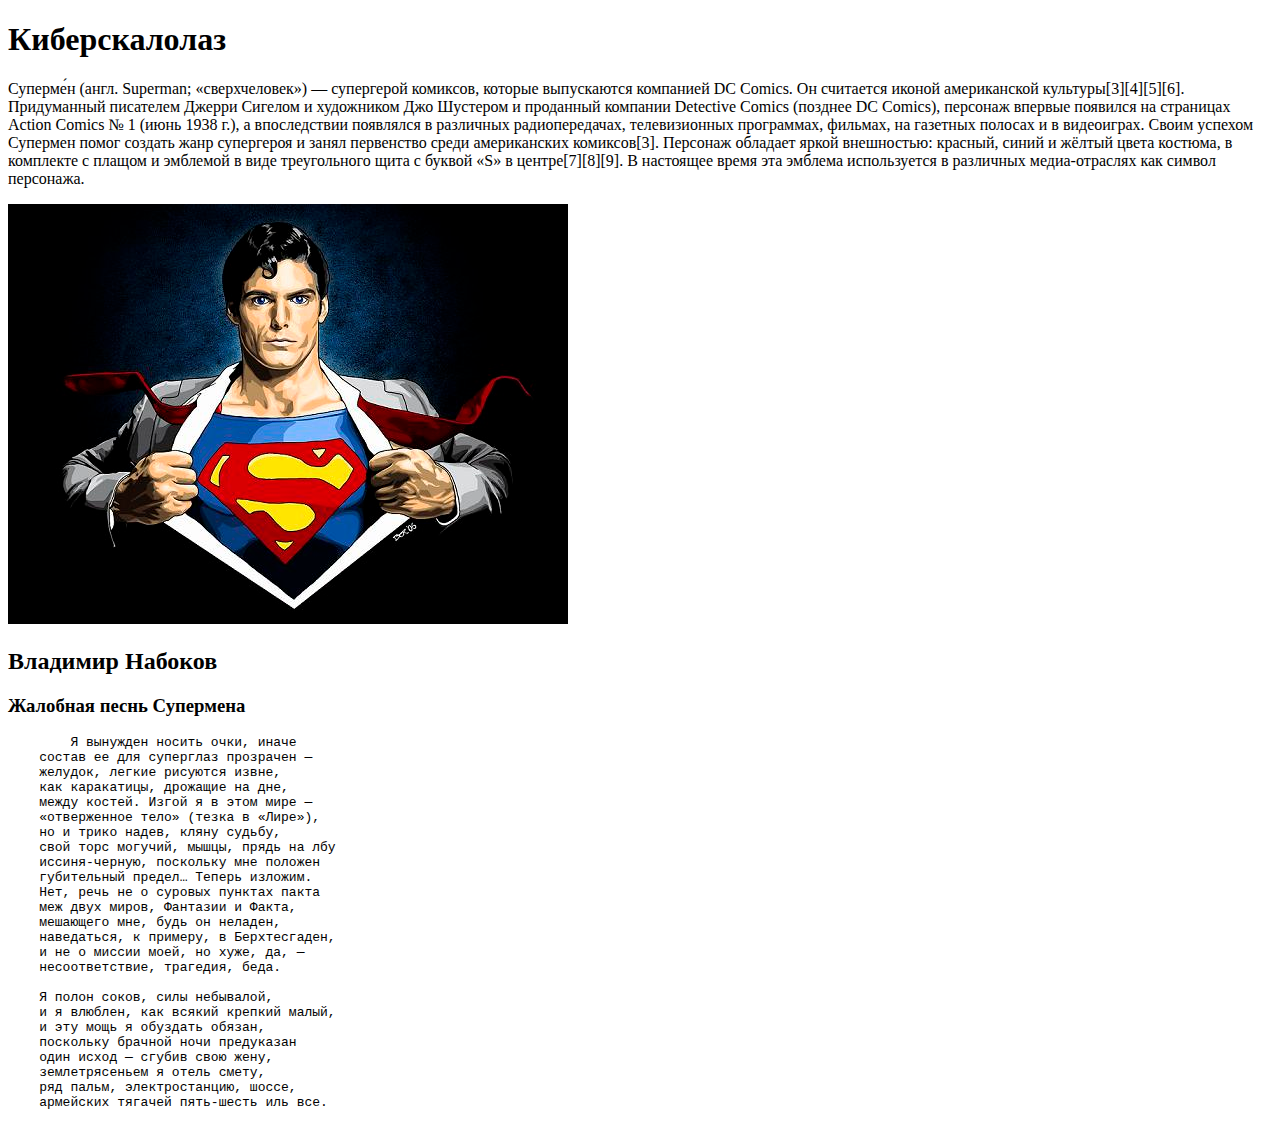
==== 1.html @ 24b2d424 "1 Commit" ====
<!DOCTYPE html>
<html lang="ru">
<head>
    <meta charset="UTF-8">
    <title>My new site</title>
</head>
<body>
    <h1>Киберскалолаз</h1>
    <p>
        Суперме́н (англ. Superman; «сверхчеловек») — супергерой комиксов, которые выпускаются компанией DC Comics.
        Он считается иконой американской культуры[3][4][5][6]. Придуманный писателем Джерри Сигелом и художником Джо Шустером
        и проданный компании Detective Comics (позднее DC Comics), персонаж впервые появился на страницах Action Comics № 1 (июнь 1938 г.), а впоследствии
        появлялся в различных радиопередачах, телевизионных программах, фильмах, на газетных полосах и в видеоиграх. Своим успехом Супермен помог создать жанр
        супергероя и занял первенство среди американских комиксов[3]. Персонаж обладает яркой внешностью: красный, синий и жёлтый цвета костюма, в комплекте с
        плащом и эмблемой в виде треугольного щита с буквой «S» в центре[7][8][9]. В настоящее время эта эмблема используется в различных медиа-отраслях как
        символ персонажа.
    </p>
    <img src="img/superhero_01.jpg" wight="600" height="420"/>
    <h2>
        Владимир Набоков

    </h2>
    <h3>
        Жалобная песнь Супермена
    </h3>
    <pre>
        Я вынужден носить очки, иначе
    состав ее для суперглаз прозрачен —
    желудок, легкие рисуются извне,
    как каракатицы, дрожащие на дне,
    между костей. Изгой я в этом мире —
    «отверженное тело» (тезка в «Лире»),
    но и трико надев, кляну судьбу,
    свой торс могучий, мышцы, прядь на лбу
    иссиня-черную, поскольку мне положен
    губительный предел… Теперь изложим.
    Нет, речь не о суровых пунктах пакта
    меж двух миров, Фантазии и Факта,
    мешающего мне, будь он неладен,
    наведаться, к примеру, в Берхтесгаден,
    и не о миссии моей, но хуже, да, —
    несоответствие, трагедия, беда.

    Я полон соков, силы небывалой,
    и я влюблен, как всякий крепкий малый,
    и эту мощь я обуздать обязан,
    поскольку брачной ночи предуказан
    один исход — сгубив свою жену,
    землетрясеньем я отель смету,
    ряд пальм, электростанцию, шоссе,
    армейских тягачей пять-шесть иль все.
    </pre>
</body>
</html>
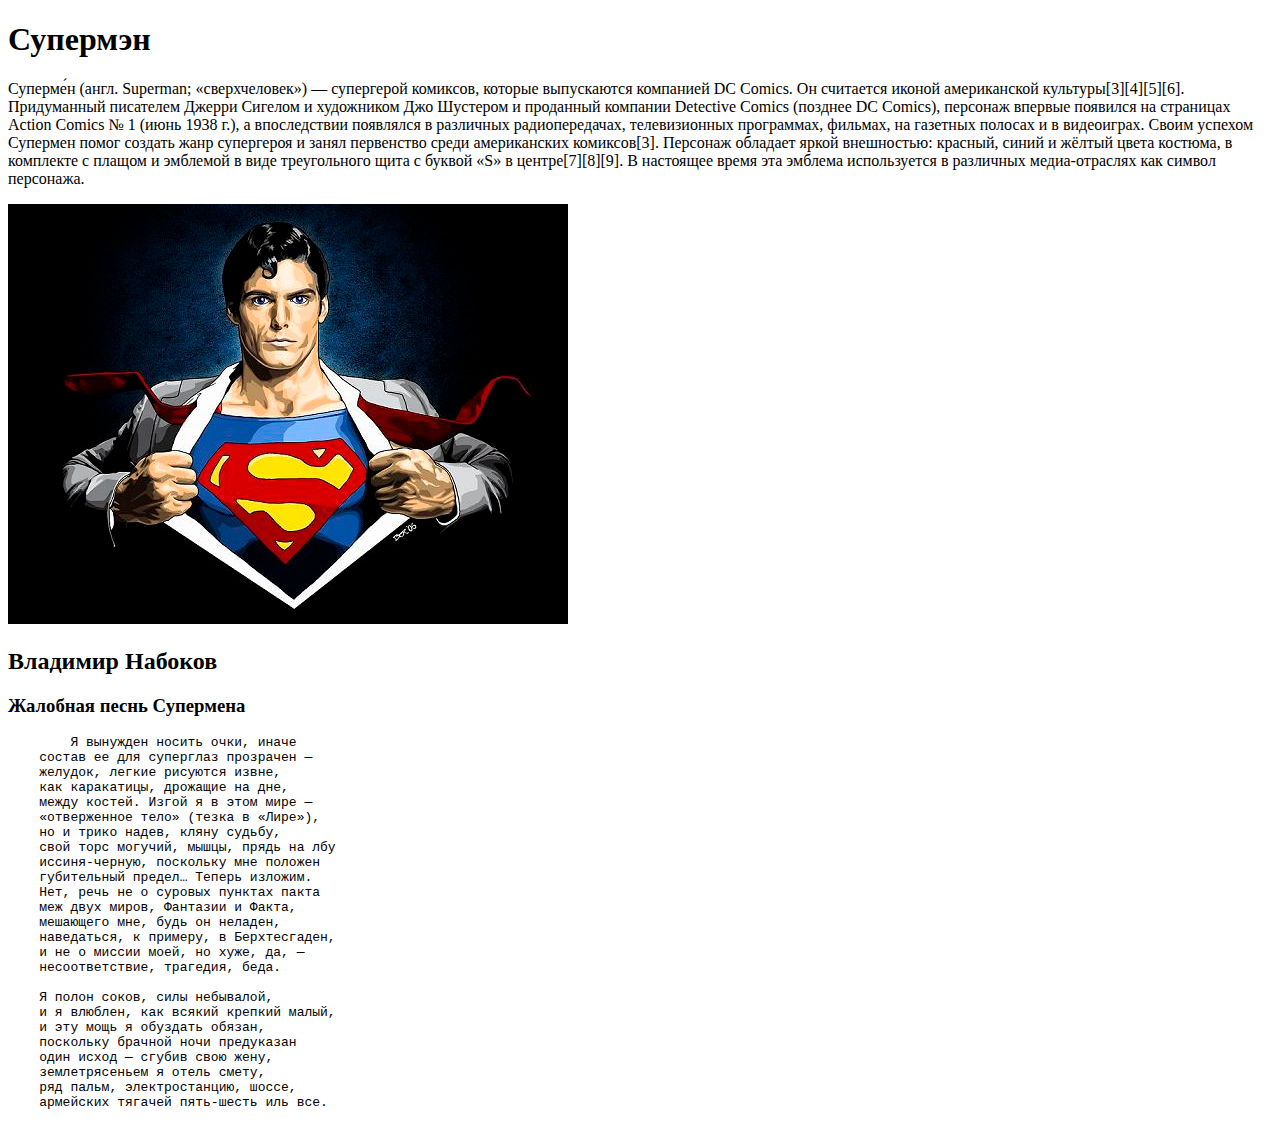
==== commit 35f44cb6: "1 Commit" ====
--- a/1.html
+++ b/1.html
@@ -5,7 +5,7 @@
     <title>My new site</title>
 </head>
 <body>
-    <h1>Киберскалолаз</h1>
+    <h1>Супермэн</h1>
     <p>
         Суперме́н (англ. Superman; «сверхчеловек») — супергерой комиксов, которые выпускаются компанией DC Comics.
         Он считается иконой американской культуры[3][4][5][6]. Придуманный писателем Джерри Сигелом и художником Джо Шустером
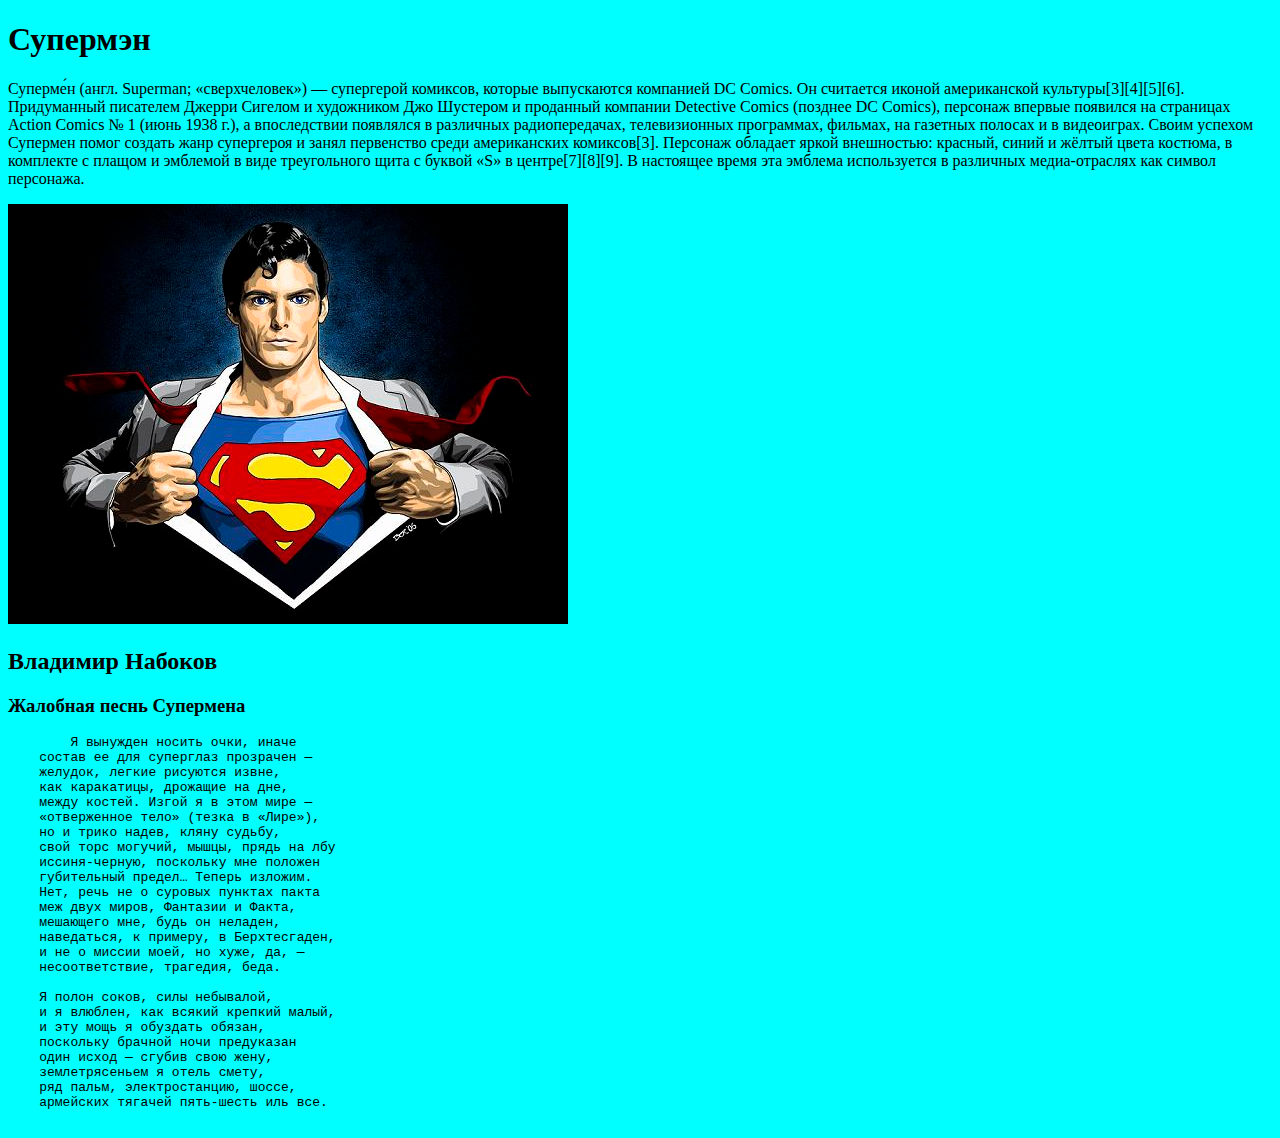
==== commit e0ba67aa: "Сделал фон цвета aqua" ====
--- a/1.html
+++ b/1.html
@@ -4,7 +4,7 @@
     <meta charset="UTF-8">
     <title>My new site</title>
 </head>
-<body>
+<body bgcolor="aqua">
     <h1>Супермэн</h1>
     <p>
         Суперме́н (англ. Superman; «сверхчеловек») — супергерой комиксов, которые выпускаются компанией DC Comics.
